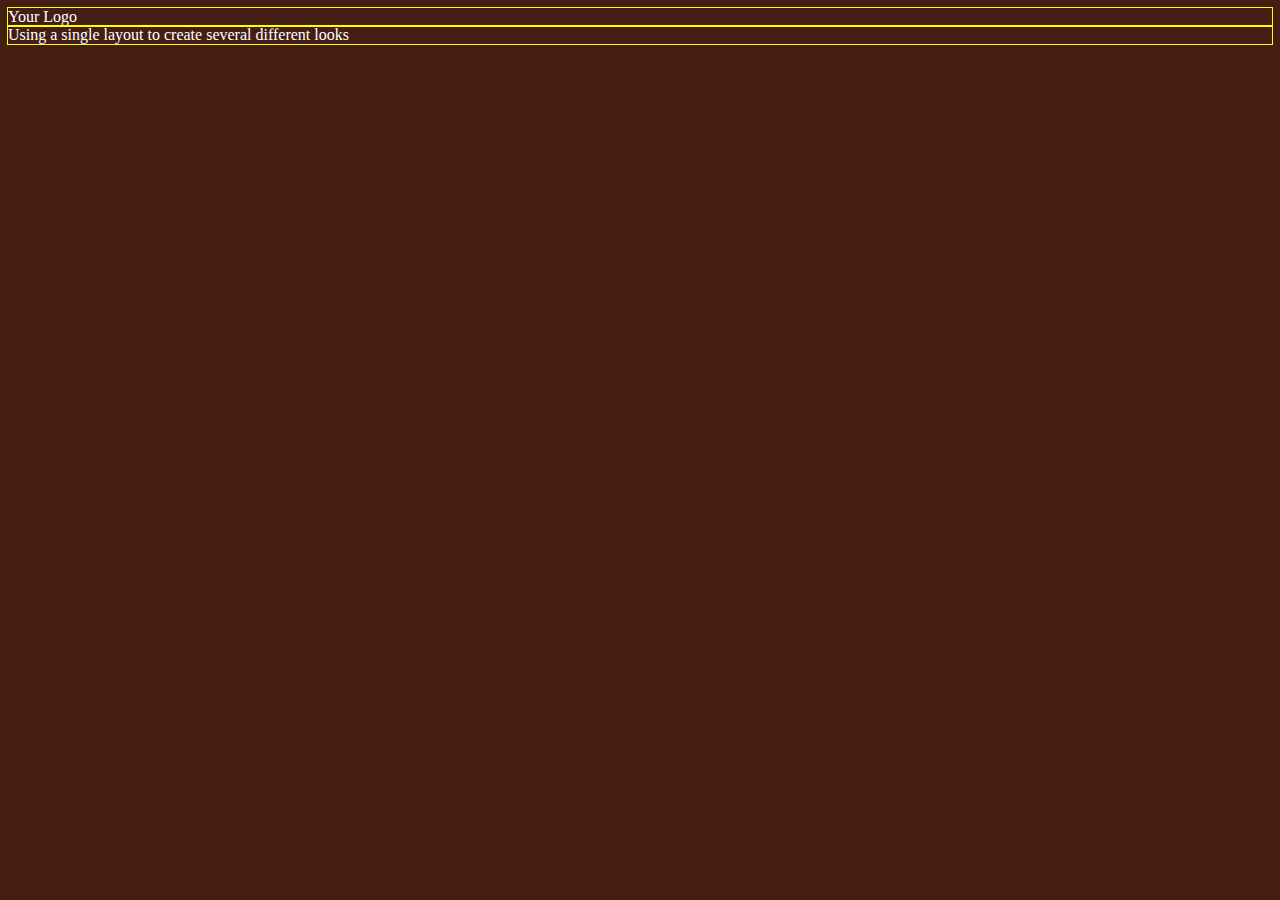
==== index.html @ e7471ead "Started index and css files" ====
<!DOCTYPE html>

<html>
    <head>
        <title>Homework Week 3</title>
        
        <link rel="stylesheet" href="styles.css" />
        
    </head>
    
    <body>
        <div>
            
            Your Logo
            
        </div>
        
        <div>
            
            Using a single layout to create several different looks
            
        </div>
    
    </body>

</html>
---- styles.css ----
body{
    background-color: #441E13;
    
    color: white;
}
div{
    outline: 1px solid yellow;
}
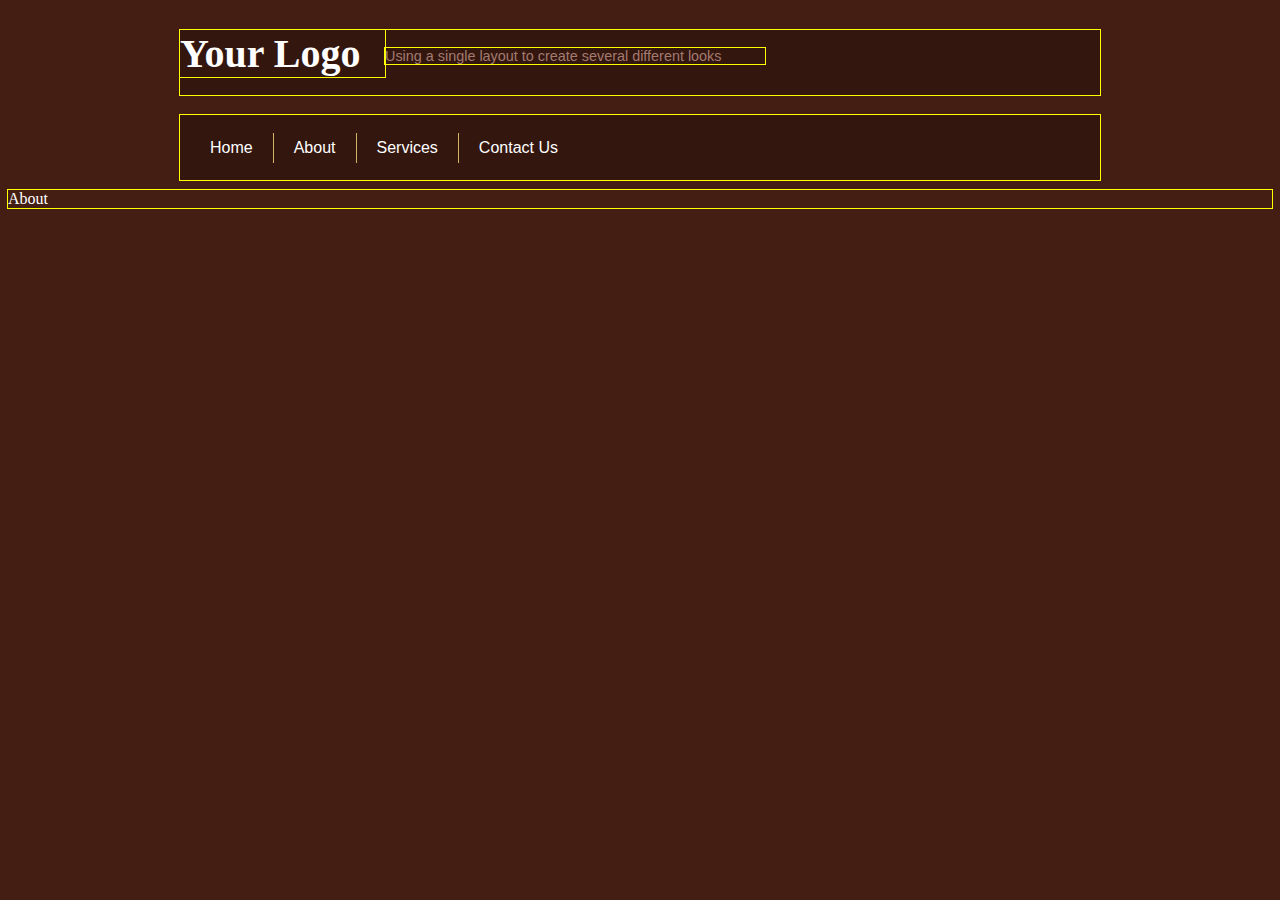
==== commit 6ea5d71e: "added nav and started about section" ====
--- a/index.html
+++ b/index.html
@@ -9,17 +9,44 @@
     </head>
     
     <body>
-        <div>
+        <div class="logocontainer">
+            <div class="logo">
+
+                Your Logo
+
+            </div>
+
+            <div class="slogan">
+
+                Using a single layout to create several different looks
+
+            </div>
+            <div class="nav">
             
-            Your Logo
+        
+            
+            </div>
+        </div>
+        
+        <div class="nav">
+            
+            <ol>
+                
+                <li>Home</li>
+                <li>About</li>
+                <li>Services</li>
+                <li>Contact Us</li>
+            </ol>
             
         </div>
         
-        <div>
-            
-            Using a single layout to create several different looks
-            
+        <div class="aboutcontainer">
+            <div>
+                About
+            </div>
+        
         </div>
+           
     
     </body>
 
--- a/styles.css
+++ b/styles.css
@@ -3,6 +3,72 @@
     
     color: white;
 }
+
 div{
     outline: 1px solid yellow;
 }
+
+.logo{
+    width: 205px;
+    float: left;
+    color: white;
+    font-size: 2.5rem;
+    font-weight: bold;
+}
+
+.slogan{
+    width: 380px;
+    float: left;
+    color: #a37b71;
+    font-family: sans-serif;
+    font-size: 0.9rem;
+    margin-top: 18px;
+}
+
+.logocontainer{
+    max-width: 920px;
+    margin-left: auto;
+    margin-right: auto;
+    margin-top: 30px;
+}
+
+.nav {
+    background-color: rgba(0,0,0,0.25);
+    height: 65px;
+    margin-left: auto;
+    margin-right: auto;
+    margin-top: 20px;
+    max-width: 920px;
+}
+
+.nav ol {
+    padding: 18px 10px;
+}
+
+.nav li {
+    border-right: 1px solid #D4B364;
+    display: block;
+    float: left;
+    font-family: sans-serif;
+    padding: 6px 20px;
+}
+
+.nav li:last-child {
+    border-right: none;
+}
+
+.aboutcontainer{
+    background-color: darkseagreen
+    max-width: 920px;
+    margin-left: auto;
+    margin-right: auto;   
+    margin-top: 10px
+}
+
+.about{
+    width: 205px;
+    float: left;
+    color: white;
+    font-size: 3rem;
+    font-weight: bold;
+}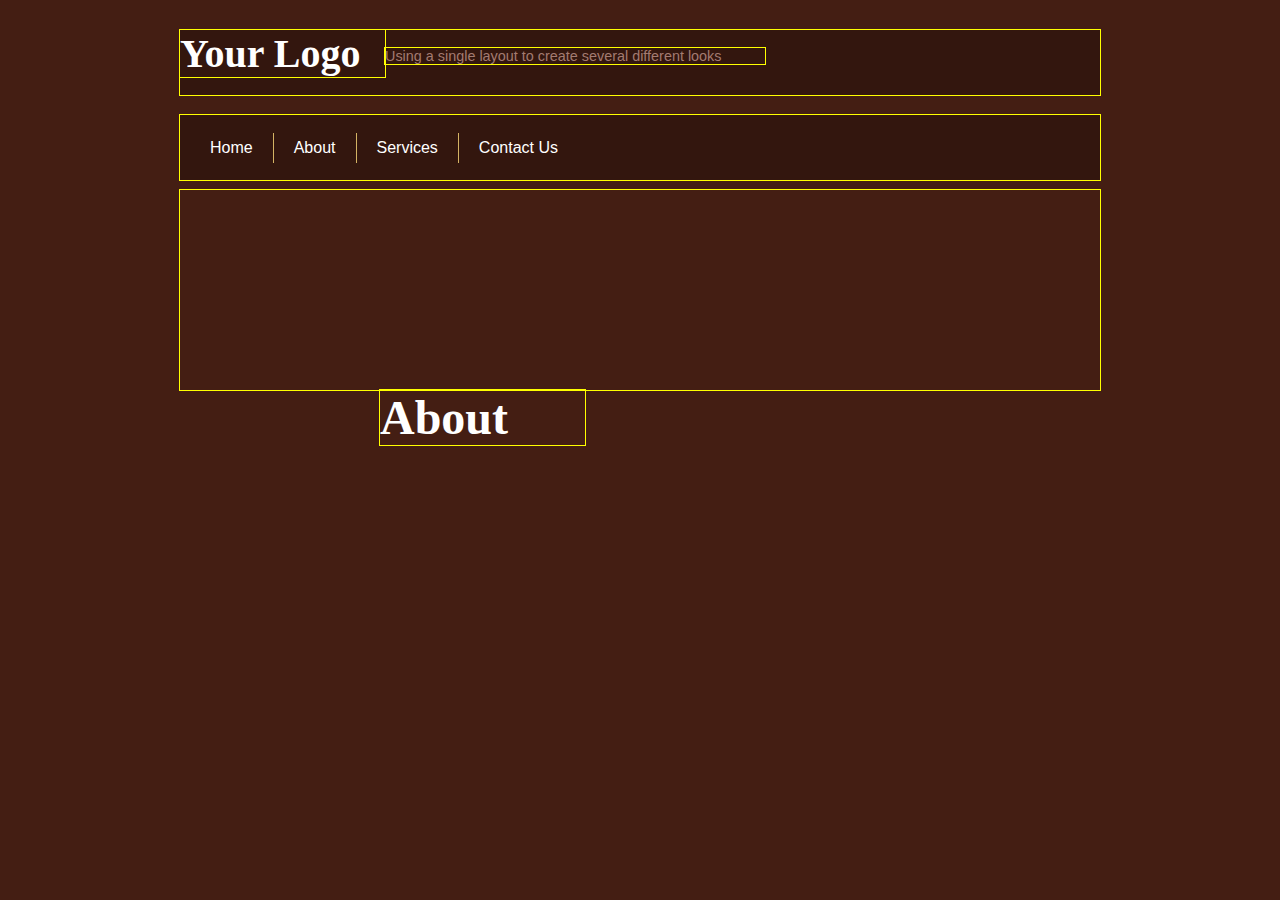
==== commit 7546f20b: "problem" ====
--- a/index.html
+++ b/index.html
@@ -21,14 +21,13 @@
                 Using a single layout to create several different looks
 
             </div>
-            <div class="nav">
             
-        
+            <div class="nav"></div>
+           
             
-            </div>
         </div>
         
-        <div class="nav">
+         <div class="nav">
             
             <ol>
                 
@@ -39,9 +38,14 @@
             </ol>
             
         </div>
+       
         
         <div class="aboutcontainer">
-            <div>
+            <div class="aboutbackground">
+            </div>
+            
+            
+            <div class="about">
                 About
             </div>
         
--- a/styles.css
+++ b/styles.css
@@ -58,11 +58,11 @@
 }
 
 .aboutcontainer{
-    background-color: darkseagreen
+    
     max-width: 920px;
-    margin-left: auto;
-    margin-right: auto;   
+    margin: auto; 
     margin-top: 10px
+    
 }
 
 .about{
@@ -71,4 +71,11 @@
     color: white;
     font-size: 3rem;
     font-weight: bold;
+    margin-left: 200px
+}
+
+.aboutbackground{
+    background-color: darkseagreen
+    width: 920px;
+    height: 200px
 }